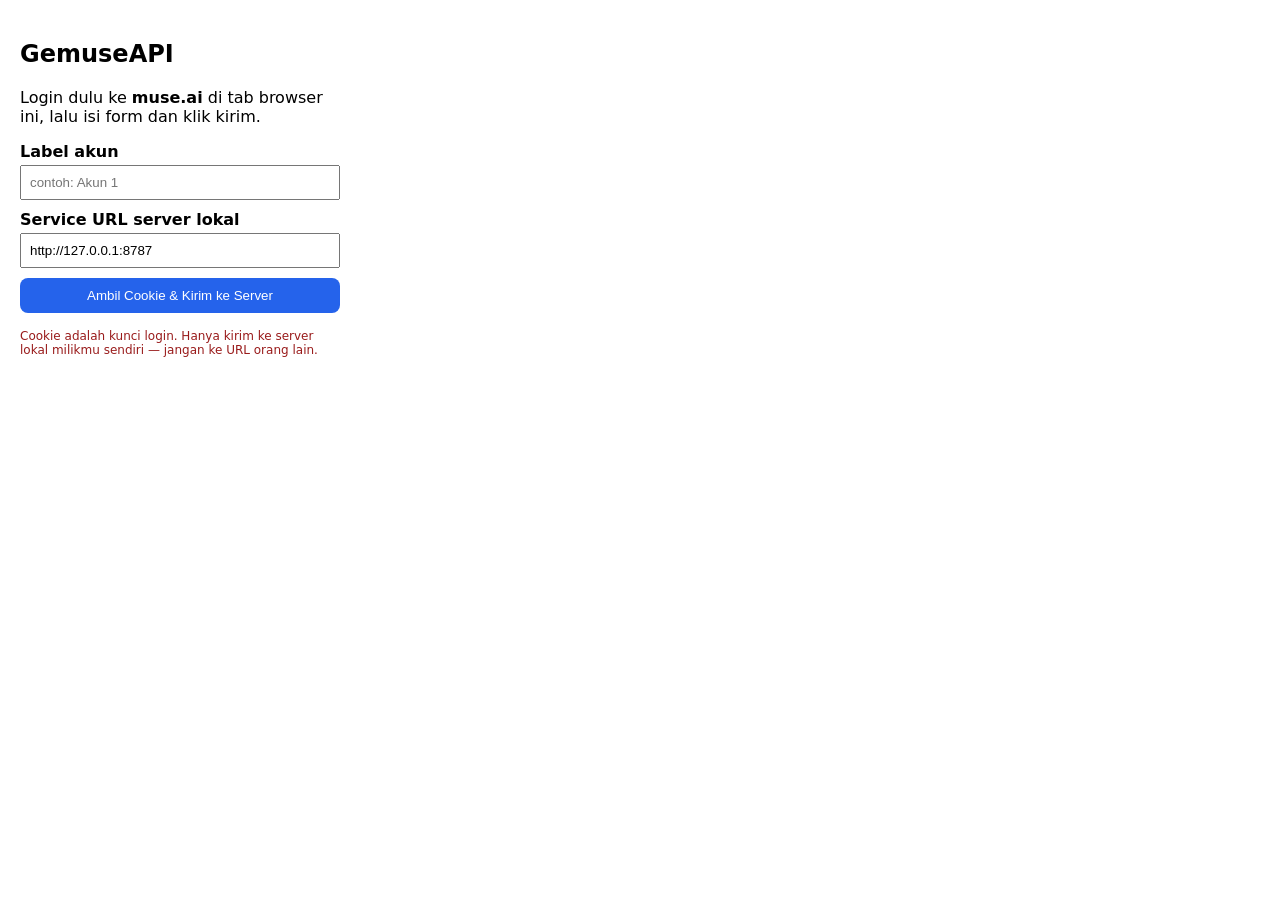
==== extension/popup.html @ 08f6fdb7 "Initial commit: GemuseAPI tiruan — pool akun Muse AI, dashboard, rotasi kuota" ====
<!DOCTYPE html>
<html lang="id">
<head>
<meta charset="utf-8">
<title>GemuseAPI — Ambil Cookie</title>
<style>
  body { width: 320px; font-family: system-ui, sans-serif; padding: 12px; }
  label { display: block; margin: 10px 0; font-weight: 600; }
  input { display: block; width: 100%; margin-top: 4px; padding: 8px; box-sizing: border-box; }
  button { background: #2563eb; color: #fff; border: 0; border-radius: 8px; padding: 10px; width: 100%; cursor: pointer; }
  #msg { color: #166534; margin-top: 10px; }
  .warn { color: #991b1b; font-size: 12px; }
</style>
</head>
<body>
<h2>GemuseAPI</h2>
<p>Login dulu ke <strong>muse.ai</strong> di tab browser ini, lalu isi form dan klik kirim.</p>
<label>Label akun
  <input id="label" type="text" placeholder="contoh: Akun 1">
</label>
<label>Service URL server lokal
  <input id="service-url" type="text" value="http://127.0.0.1:8787">
</label>
<button id="send" type="button">Ambil Cookie &amp; Kirim ke Server</button>
<p id="msg"></p>
<p class="warn">Cookie adalah kunci login. Hanya kirim ke server lokal milikmu sendiri — jangan ke URL orang lain.</p>
<script src="popup.js"></script>
</body>
</html>
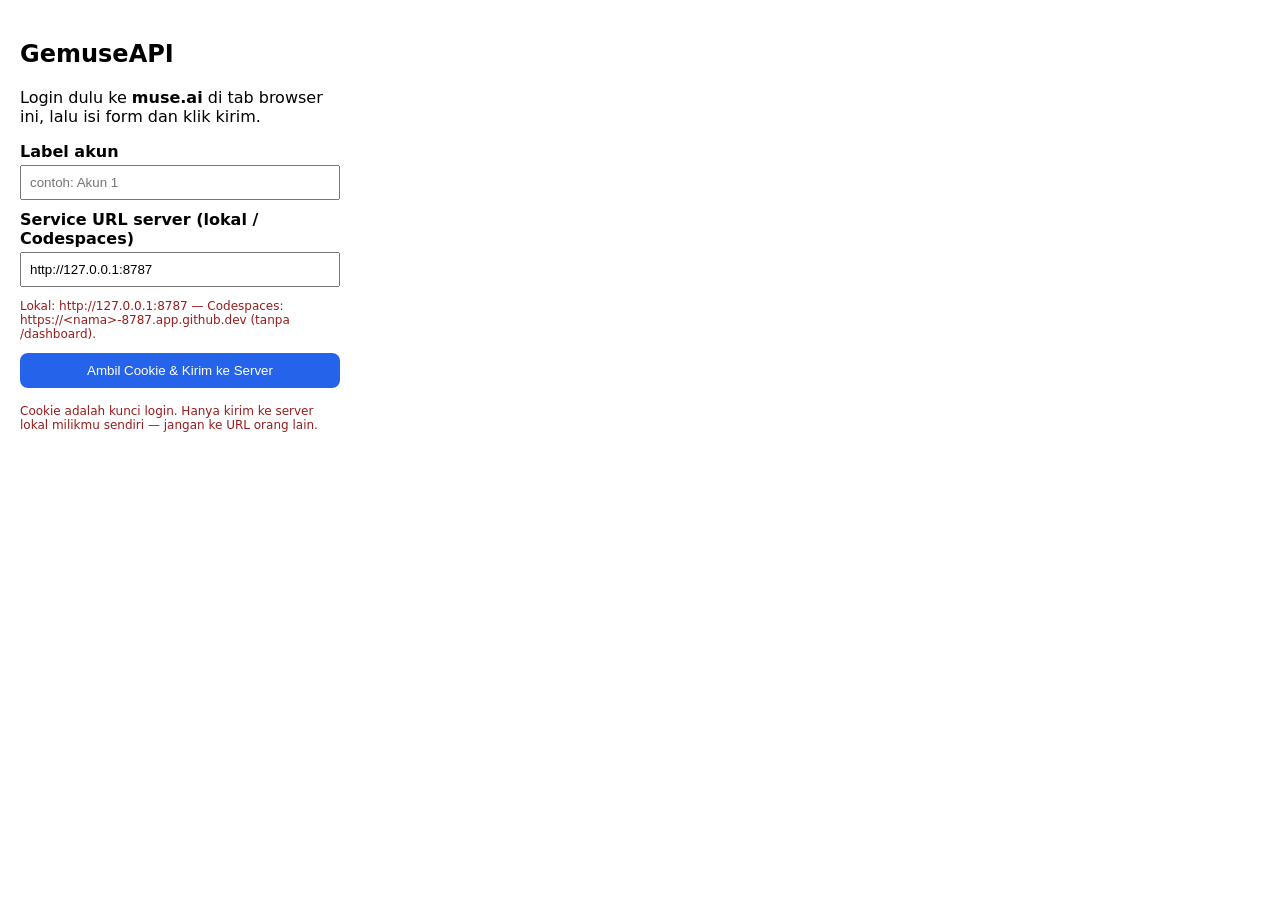
==== commit d83d1e4c: "Extension v0.2.0: izinkan Service URL Codespaces (*.app.github.dev) supaya bisa sambung langsung dar" ====
--- a/extension/popup.html
+++ b/extension/popup.html
@@ -18,9 +18,10 @@
 <label>Label akun
   <input id="label" type="text" placeholder="contoh: Akun 1">
 </label>
-<label>Service URL server lokal
+<label>Service URL server (lokal / Codespaces)
   <input id="service-url" type="text" value="http://127.0.0.1:8787">
 </label>
+<p class="warn">Lokal: http://127.0.0.1:8787 — Codespaces: https://&lt;nama&gt;-8787.app.github.dev (tanpa /dashboard).</p>
 <button id="send" type="button">Ambil Cookie &amp; Kirim ke Server</button>
 <p id="msg"></p>
 <p class="warn">Cookie adalah kunci login. Hanya kirim ke server lokal milikmu sendiri — jangan ke URL orang lain.</p>
